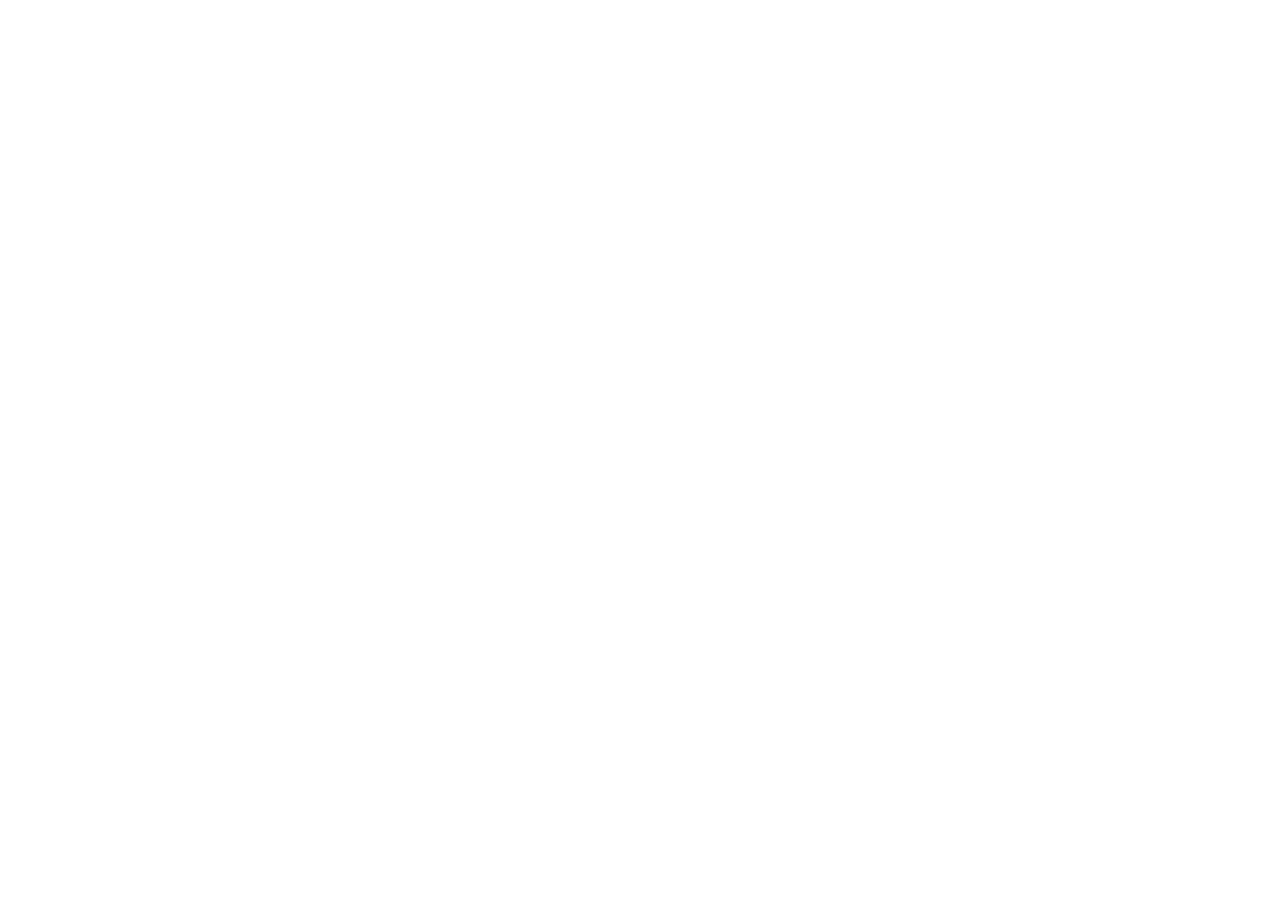
==== index.html @ 9354d4ae "Create index.html" ====
<html>
  <head>
    <meta charset="utf-8" />
    <meta name="viewport" content="width=device-width" />
    <title>BlueTEXT.in</title>
  </head>
  <nav>
    
  </nav>
  <body>
    <main>
      
    </main>
  </body>
  <footer>
    
  </footer>
</html>
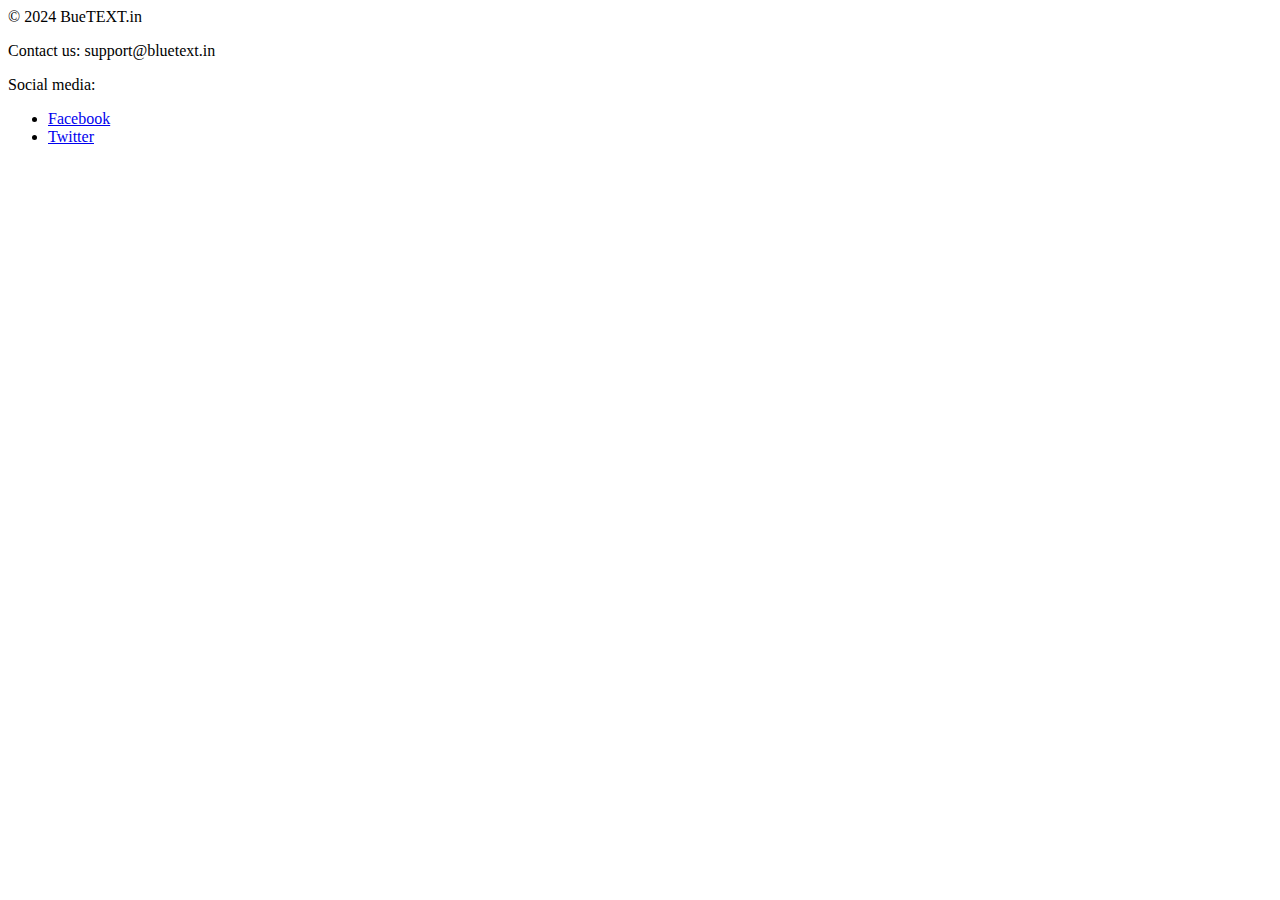
==== commit 61bff0af: "Update index.html" ====
--- a/index.html
+++ b/index.html
@@ -13,6 +13,12 @@
     </main>
   </body>
   <footer>
-    
+    <p>&copy; 2024 BueTEXT.in</p>
+  <p>Contact us: support@bluetext.in</p>
+  <p>Social media:</p>
+  <ul>
+    <li><a href="#">Facebook</a></li>
+    <li><a href="#">Twitter</a></li>
+  </ul>
   </footer>
 </html>
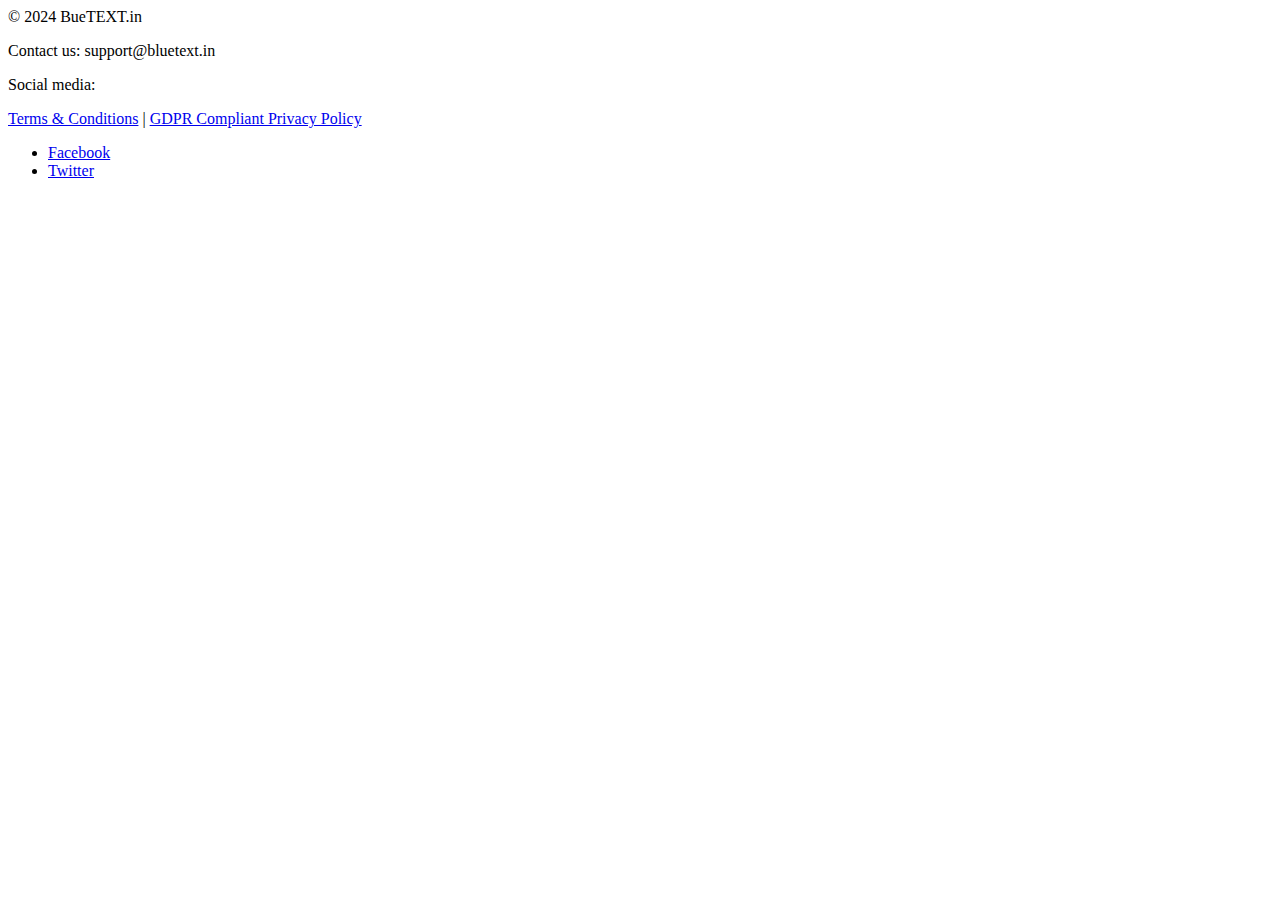
==== commit 0bb21400: "Update index.html" ====
--- a/index.html
+++ b/index.html
@@ -16,6 +16,7 @@
     <p>&copy; 2024 BueTEXT.in</p>
   <p>Contact us: support@bluetext.in</p>
   <p>Social media:</p>
+    <p><a href="/Terms & Conditions">Terms & Conditions</a> | <a href="/GDPR Compliant Privacy Policy">GDPR Compliant Privacy Policy</a></p>
   <ul>
     <li><a href="#">Facebook</a></li>
     <li><a href="#">Twitter</a></li>
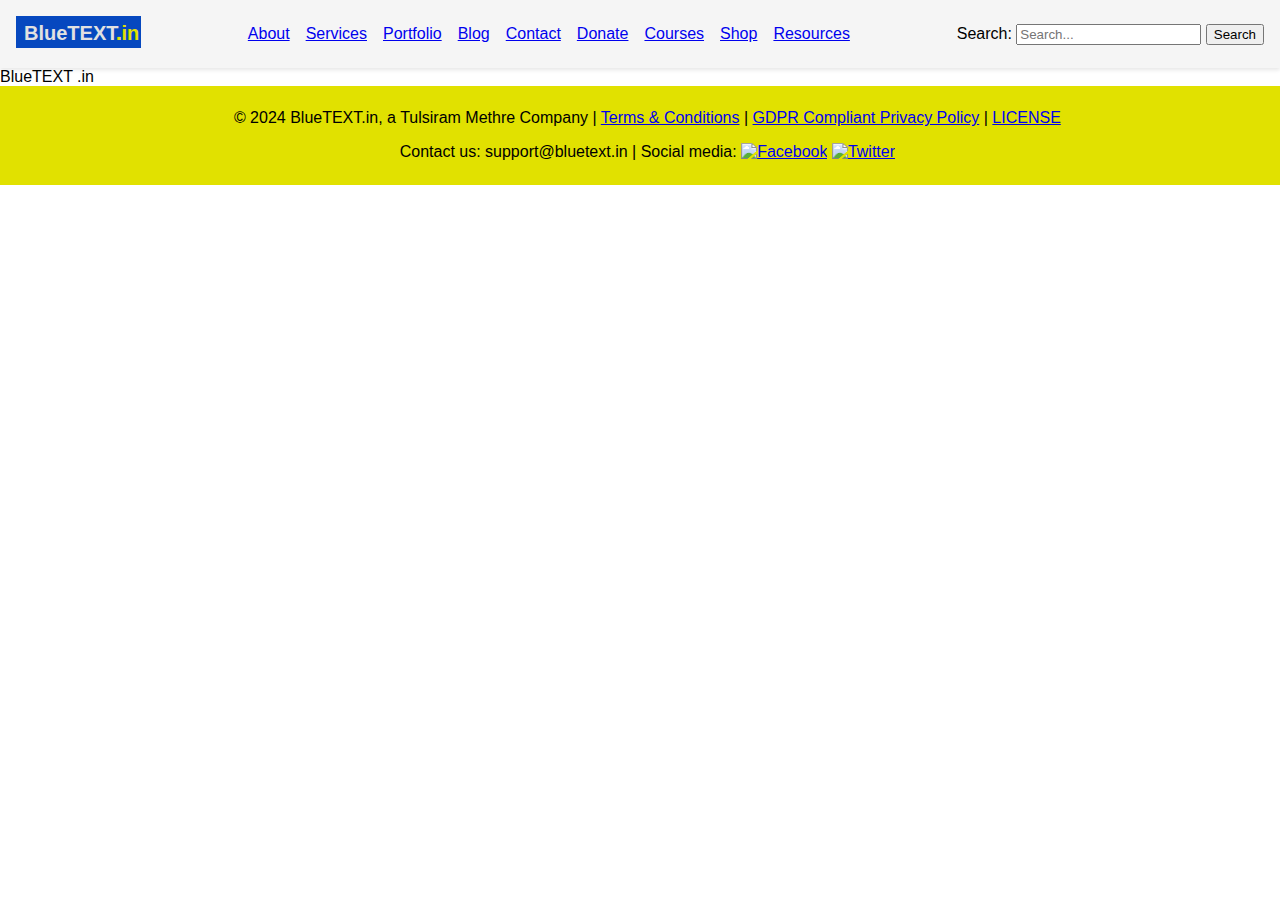
==== commit 244be3aa: "Added the content" ====
--- a/index.html
+++ b/index.html
@@ -1,25 +1,66 @@
-<html>
-  <head>
-    <meta charset="utf-8" />
-    <meta name="viewport" content="width=device-width" />
-    <title>BlueTEXT.in</title>
-  </head>
-  <nav>
-    
-  </nav>
-  <body>
-    <main>
-      
-    </main>
-  </body>
+<!DOCTYPE html>
+<html lang="en">
+<head>
+  <meta charset="utf-8" />
+  <meta name="viewport" content="width=device-width, initial-scale=1.0" />
+  <title>BlueTEXT.in</title>
+  <link rel="stylesheet" href="style.css" />
+</head>
+<body>
+  <header id="header">
+    <nav class="navigation">
+      <a href="" class="logo" alt="BlueTEXT.in Logo">
+        <svg width="125" height="32" viewBox="0 0 125 32" fill="none" xmlns="http://www.w3.org/2000/svg">
+          <rect width="125" height="32" fill="rgb(6,72,191)" />
+          <text x="8" y="24" font-weight="600" font-size="20" fill="rgb(225,225,225)">BlueTEXT.</text>
+          <text x="100" y="24" font-weight="600" font-size="20" fill="rgb(225,225,0)">.in</text>
+        </svg>
+      </a>
+      <ul class="navigation-links">
+        <li><a href="#">About</a></li>
+        <li><a href="#">Services</a></li>
+        <li><a href="#">Portfolio</a></li>
+        <li><a href="#">Blog</a></li>
+        <li><a href="#">Contact</a></li>
+        <li><a href="#">Donate</a></li>
+        <li><a href="#">Courses</a></li>
+        <li><a href="#">Shop</a></li>
+        <li><a href="#">Resources</a></li>
+      </ul>
+      <form action="#" method="get" class="search-bar">
+        <label for="search">Search:</label>
+        <input type="text" id="search" name="search" placeholder="Search..." />
+        <button type="submit">Search</button>
+      </form>
+      <div class="hamburger-menu">
+        <div class="line"></div>
+        <div class="line"></div>
+        <div class="line"></div>
+      </div>
+    </nav>
+  </header>
+  <main id="content-container">
+    BlueTEXT .in
+  </main>
   <footer>
-    <p>&copy; 2024 BueTEXT.in</p>
-  <p>Contact us: support@bluetext.in</p>
-  <p>Social media:</p>
-    <p><a href="/Terms & Conditions">Terms & Conditions</a> | <a href="/GDPR Compliant Privacy Policy">GDPR Compliant Privacy Policy</a></p>
-  <ul>
-    <li><a href="#">Facebook</a></li>
-    <li><a href="#">Twitter</a></li>
-  </ul>
+    <p>© 2024 BlueTEXT.in, a Tulsiram Methre Company | 
+      <a href="/footer/Terms&Conditions.html">Terms & Conditions</a> |
+      <a href="/footer/GDPRCompliantPrivacyPolicy.html">GDPR Compliant Privacy Policy</a> |
+      <a href="/footer/LICENSE.html">LICENSE</a>
+    </p>
+    <p>Contact us: support@bluetext.in | Social media: 
+      <a href="#"><img src="facebook.svg" alt="Facebook"></a>
+      <a href="#"><img src="twitter.svg" alt="Twitter"></a>
+    </p>
   </footer>
+  <script src="script.js"></script>
+  <script>
+    const hamburgerMenu = document.querySelector('.hamburger-menu');
+    const navigation = document.querySelector('.navigation');
+
+    hamburgerMenu.addEventListener('click', () => {
+      navigation.classList.toggle('active');
+    });
+  </script>
+</body>
 </html>
--- a/style.css
+++ b/style.css
@@ -0,0 +1,80 @@
+/* Base styles */
+body {
+    font-family: Roboto, sans-serif; /* Material Design uses Roboto font */
+    margin: 0;
+    padding: 0;
+}
+
+header {
+    display: flex;
+    justify-content: space-between;
+    align-items: center;
+    padding: 1rem;
+    background-color: #f5f5f5; /* Light gray background */
+    box-shadow: 0 2px 4px rgba(0, 0, 0, 0.1); /* Subtle shadow for depth */
+}
+
+.navigation {
+    display: flex;
+    align-items: center;
+    flex-grow: 1;
+    justify-content: center;
+}
+
+.navigation-links {
+    list-style: none;
+    margin: 0;
+    padding: 0;
+    display: flex; /* Links displayed horizontally on larger screens */
+    gap: 1rem; /* Space between buttons */
+}
+
+.logo {
+    margin-right: auto; /* Align logo to the left */
+}
+
+.search-bar {
+    margin-left: auto; /* Align search bar to the right */
+}
+
+.hamburger-menu {
+    display: none; /* Hide hamburger menu by default */
+    cursor: pointer;
+}
+
+.hamburger-menu .line {
+    width: 25px;
+    height: 3px;
+    background-color: #333;
+    margin: 4px 0;
+}
+
+/* Responsive styles */
+@media (max-width: 768px) {
+    .navigation-links {
+        display: none; /* Hide navigation links on smaller screens */
+    }
+
+    .hamburger-menu {
+        display: block; /* Show hamburger menu on smaller screens */
+    }
+
+    .navigation.active .navigation-links {
+        display: flex;
+        flex-direction: column;
+        position: absolute;
+        top: 60px;
+        left: 0;
+        width: 100%;
+        background-color: #f5f5f5;
+        box-shadow: 0 2px 4px rgba(0, 0, 0, 0.1);
+    }
+}
+
+footer {
+    background-color: rgb(225,225,0); /* Darker background for footer */
+    text-align: center;
+    padding: 1rex;
+    width: 100%;
+    bottom: 0;
+}
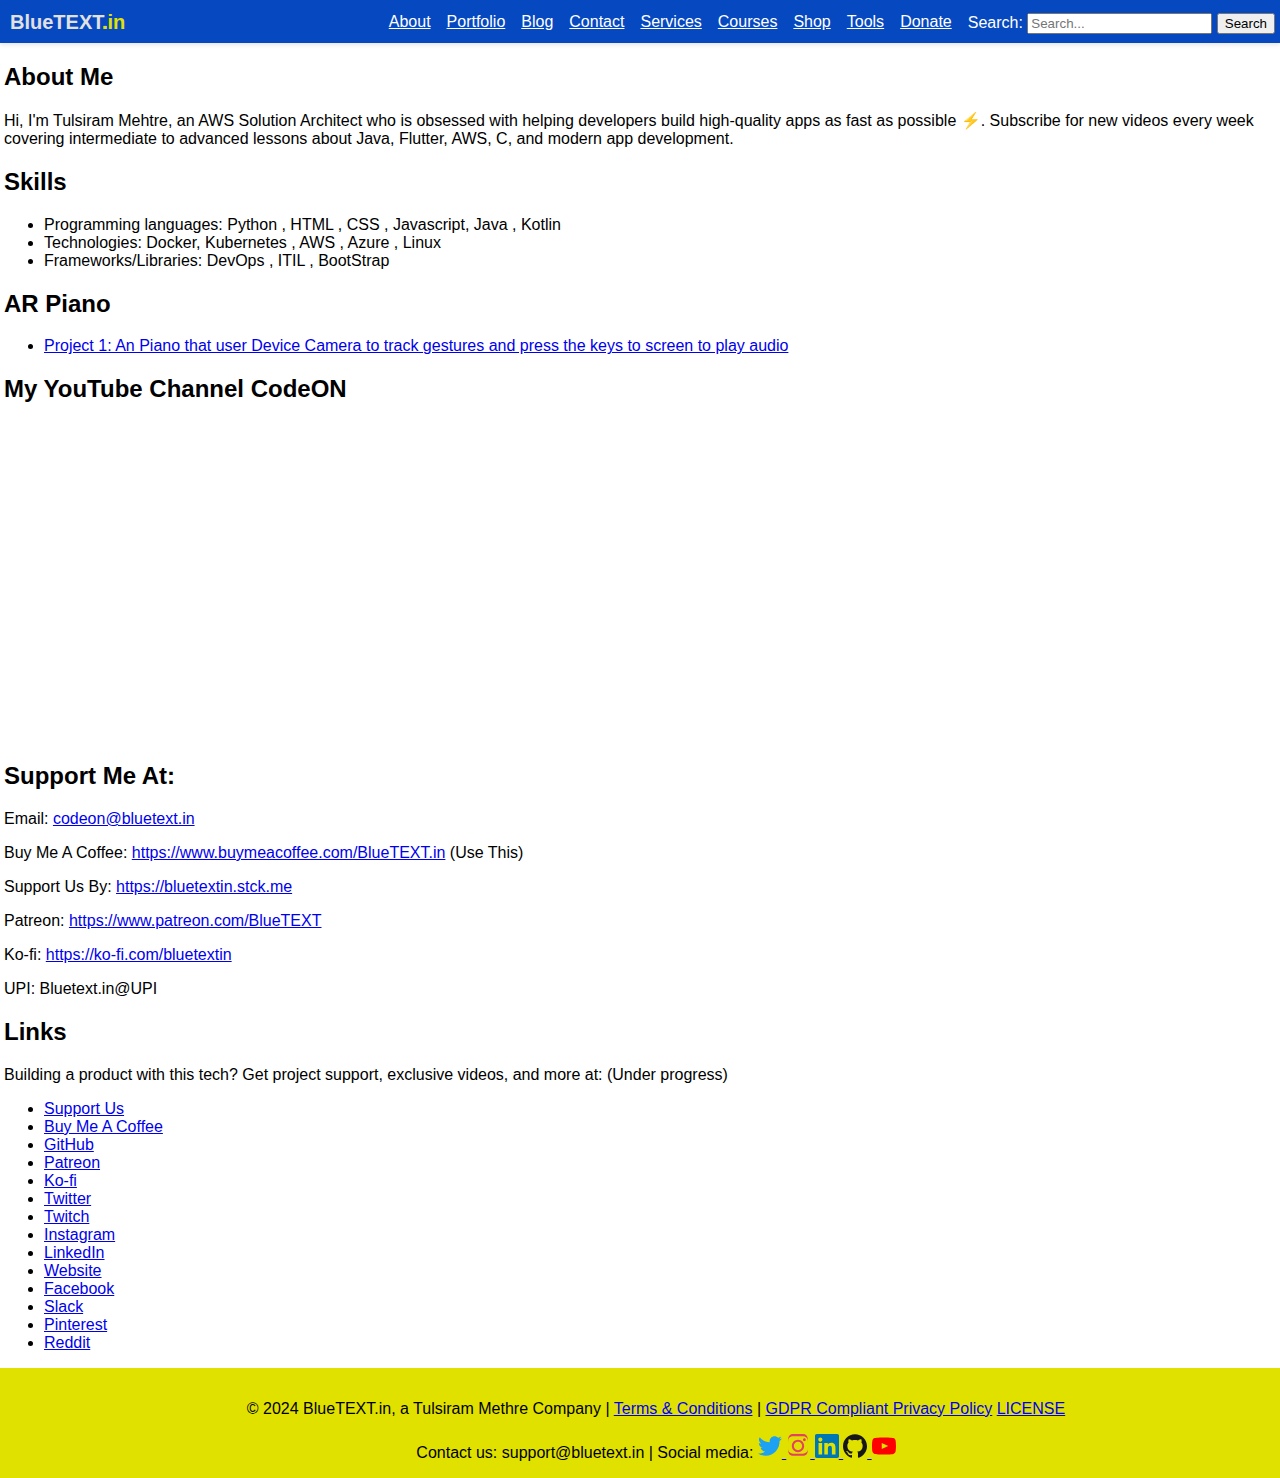
==== commit 23f62692: "added the files and content" ====
--- a/index.html
+++ b/index.html
@@ -1,66 +1,307 @@
 <!DOCTYPE html>
 <html lang="en">
-<head>
-  <meta charset="utf-8" />
-  <meta name="viewport" content="width=device-width, initial-scale=1.0" />
-  <title>BlueTEXT.in</title>
-  <link rel="stylesheet" href="style.css" />
-</head>
-<body>
-  <header id="header">
-    <nav class="navigation">
-      <a href="" class="logo" alt="BlueTEXT.in Logo">
-        <svg width="125" height="32" viewBox="0 0 125 32" fill="none" xmlns="http://www.w3.org/2000/svg">
-          <rect width="125" height="32" fill="rgb(6,72,191)" />
-          <text x="8" y="24" font-weight="600" font-size="20" fill="rgb(225,225,225)">BlueTEXT.</text>
-          <text x="100" y="24" font-weight="600" font-size="20" fill="rgb(225,225,0)">.in</text>
-        </svg>
-      </a>
-      <ul class="navigation-links">
-        <li><a href="#">About</a></li>
-        <li><a href="#">Services</a></li>
-        <li><a href="#">Portfolio</a></li>
-        <li><a href="#">Blog</a></li>
-        <li><a href="#">Contact</a></li>
-        <li><a href="#">Donate</a></li>
-        <li><a href="#">Courses</a></li>
-        <li><a href="#">Shop</a></li>
-        <li><a href="#">Resources</a></li>
-      </ul>
-      <form action="#" method="get" class="search-bar">
-        <label for="search">Search:</label>
-        <input type="text" id="search" name="search" placeholder="Search..." />
-        <button type="submit">Search</button>
-      </form>
-      <div class="hamburger-menu">
-        <div class="line"></div>
-        <div class="line"></div>
-        <div class="line"></div>
+  <head>
+    <meta charset="utf-8" />
+    <meta name="viewport" content="width=device-width, initial-scale=1.0" />
+    <title>BlueTEXT.in</title>
+    <link rel="stylesheet" href="style.css" />
+  </head>
+  <body>
+    <header id="header">
+      <nav class="navigation">
+        <a href="" class="logo" alt="BlueTEXT.in Logo">
+          <svg
+            width="125"
+            height="32"
+            viewBox="0 0 125 32"
+            fill="none"
+            xmlns="http://www.w3.org/2000/svg"
+          >
+            `
+            <rect width="125" height="32" fill="rgb(6,72,191)" />
+            `
+            <text
+              x="8"
+              y="24"
+              font-weight="600"
+              font-size="20"
+              fill="rgb(225,225,225)"
+            >
+              BlueTEXT.
+            </text>
+            <text
+              x="100"
+              y="24"
+              font-weight="600"
+              font-size="20"
+              fill="rgb(225,225,0)"
+            >
+              .in
+            </text>
+          </svg>
+        </a>
+        <ul class="navigation-links">
+          <li><a href="/nav/about.html" class="nav-link-white">About</a></li>
+          <li>
+            <a href="/nav/Portfolio.html" class="nav-link-white">Portfolio</a>
+          </li>
+          <li><a href="/nav/blog.html" class="nav-link-white">Blog</a></li>
+          <li>
+            <a href="/nav/contact.html" class="nav-link-white">Contact</a>
+          </li>
+          <li>
+            <a href="/nav/Services.html" class="nav-link-white">Services</a>
+          </li>
+          <li>
+            <a href="/nav/courses.html" class="nav-link-white">Courses</a>
+          </li>
+          <li><a href="/nav/Shop.html" class="nav-link-white">Shop</a></li>
+          <li><a href="/nav/tools.html" class="nav-link-white">Tools</a></li>
+          <li><a href="/nav/donate.html" class="nav-link-white">Donate</a></li>
+          <form action="#" method="get" class="search-bar">
+            <label for="search" class="nav-link-white">Search:</label>
+            <input
+              type="text"
+              id="search"
+              name="search"
+              placeholder="Search..."
+            />
+            <button type="submit">Search</button>
+          </form>
+        </ul>
+        <div class="hamburger-menu">
+          <div class="line"></div>
+          <div class="line"></div>
+          <div class="line"></div>
+        </div>
+      </nav>
+    </header>
+    <main id="content-container">
+      <div>
+        <section id="about">
+          <h2>About Me</h2>
+          <p>Hi, I'm Tulsiram Mehtre, an AWS Solution Architect who is obsessed with helping developers build high-quality apps as fast as possible ⚡. Subscribe for new videos every week covering intermediate to advanced lessons about Java, Flutter, AWS, C, and modern app development.</p>
+        </section>
+
+        <section id="skills">
+          <h2>Skills</h2>
+          <ul>
+            <li>Programming languages: Python , HTML , CSS , Javascript, Java , Kotlin</li>
+            <li>Technologies: Docker, Kubernetes , AWS , Azure , Linux </li>
+            <li>Frameworks/Libraries: DevOps , ITIL , BootStrap </li>
+          </ul>
+        </section>
+
+        <section id="projects">
+          <h2>AR Piano</h2>
+          <ul>
+            <li><a href="https://epic-kare-df3e09.netlify.app/">Project 1: An Piano that user Device Camera to track gestures and press the keys to screen to play audio</a></li>
+          </ul>
+        </section>
+
+        <section id="youtube-channel">
+          <h2>My YouTube Channel CodeON</h2>
+          <iframe
+            width="560"
+            height="315"
+            src="https://www.youtube.com/embed/NslEfqPmSNA?si=0U7GZ0CTb3Ntjxfj"
+            title="YouTube video player"
+            frameborder="0"
+            allow="accelerometer; autoplay; clipboard-write; encrypted-media; gyroscope; picture-in-picture; web-share"
+            referrerpolicy="strict-origin-when-cross-origin"
+            allowfullscreen
+          ></iframe>
+        </section>
+        <div class="container">
+          <section id="support" class="support">
+            <h2>Support Me At:</h2>
+            <p>
+              Email: <a href="mailto:codeon@bluetext.in">codeon@bluetext.in</a>
+            </p>
+            <p>
+              Buy Me A Coffee:
+              <a href="https://www.buymeacoffee.com/BlueTEXT.in" target="_blank"
+                >https://www.buymeacoffee.com/BlueTEXT.in</a
+              >
+              (Use This)
+            </p>
+            <p>
+              Support Us By:
+              <a href="https://bluetextin.stck.me" target="_blank"
+                >https://bluetextin.stck.me</a
+              >
+            </p>
+            <p>
+              Patreon:
+              <a href="https://www.patreon.com/BlueTEXT" target="_blank"
+                >https://www.patreon.com/BlueTEXT</a
+              >
+            </p>
+            <p>
+              Ko-fi:
+              <a href="https://ko-fi.com/bluetextin" target="_blank"
+                >https://ko-fi.com/bluetextin</a
+              >
+            </p>
+            <p>UPI: Bluetext.in@UPI</p>
+          </section>
+
+          <section id="links" class="about">
+            <h2>Links</h2>
+            <p>
+              Building a product with this tech? Get project support, exclusive
+              videos, and more at: (Under progress)
+            </p>
+            <ul>
+              <li>
+                <a href="https://bluetextin.stck.me" target="_blank"
+                  >Support Us</a
+                >
+              </li>
+              <li>
+                <a
+                  href="https://www.buymeacoffee.com/BlueTEXT.in"
+                  target="_blank"
+                  >Buy Me A Coffee</a
+                >
+              </li>
+              <li>
+                <a href="https://github.com/CodeOnYT" target="_blank">GitHub</a>
+              </li>
+              <li>
+                <a href="https://www.patreon.com/BlueTEXT" target="_blank"
+                  >Patreon</a
+                >
+              </li>
+              <li>
+                <a href="https://ko-fi.com/bluetextin" target="_blank">Ko-fi</a>
+              </li>
+              <li>
+                <a href="https://twitter.com/Tulsiram_Methre" target="_blank"
+                  >Twitter</a
+                >
+              </li>
+              <li>
+                <a href="https://twitch.tv/codeonyt" target="_blank">Twitch</a>
+              </li>
+              <li>
+                <a href="https://instagram.com/CodeOnOriginal" target="_blank"
+                  >Instagram</a
+                >
+              </li>
+              <li>
+                <a
+                  href="https://linkedin.com/company/bluetext-in"
+                  target="_blank"
+                  >LinkedIn</a
+                >
+              </li>
+              <li><a href="https://bluetext.in" target="_blank">Website</a></li>
+              <li>
+                <a href="https://facebook.com/CodeOnYT" target="_blank"
+                  >Facebook</a
+                >
+              </li>
+              <li>
+                <a href="https://bluetextin.slack.com" target="_blank">Slack</a>
+              </li>
+              <li>
+                <a href="https://pinterest.com/CodeOnYT" target="_blank"
+                  >Pinterest</a
+                >
+              </li>
+              <li>
+                <a href="https://reddit.com/user/BlueTEXTin" target="_blank"
+                  >Reddit</a
+                >
+              </li>
+            </ul>
+          </section>
+        </div>
       </div>
-    </nav>
-  </header>
-  <main id="content-container">
-    BlueTEXT .in
-  </main>
-  <footer>
-    <p>© 2024 BlueTEXT.in, a Tulsiram Methre Company | 
-      <a href="/footer/Terms&Conditions.html">Terms & Conditions</a> |
-      <a href="/footer/GDPRCompliantPrivacyPolicy.html">GDPR Compliant Privacy Policy</a> |
-      <a href="/footer/LICENSE.html">LICENSE</a>
-    </p>
-    <p>Contact us: support@bluetext.in | Social media: 
-      <a href="#"><img src="facebook.svg" alt="Facebook"></a>
-      <a href="#"><img src="twitter.svg" alt="Twitter"></a>
-    </p>
-  </footer>
-  <script src="script.js"></script>
-  <script>
-    const hamburgerMenu = document.querySelector('.hamburger-menu');
-    const navigation = document.querySelector('.navigation');
-
-    hamburgerMenu.addEventListener('click', () => {
-      navigation.classList.toggle('active');
-    });
-  </script>
-</body>
+    </main>
+    <footer>
+      <p>
+        &copy; 2024 BlueTEXT.in, a Tulsiram Methre Company |
+        <a href="/footer/Terms&Conditions.html">Terms & Conditions</a> |
+        <a href="/footer/GDPRCompliantPrivacyPolicy.html">GDPR Compliant Privacy Policy</a>
+        <a href="/footer/LICENSE.html">LICENSE</a>
+      </p>
+      Contact us: support@bluetext.in | Social media:
+      <a href="https://x.com/tulsiram_methre" target="_blank">
+        <svg
+          xmlns="http://www.w3.org/2000/svg"
+          viewBox="0 0 24 24"
+          fill="#1DA1F2"
+          width="24px"
+          height="24px"
+        >
+          <path
+            d="M23.954 4.569c-.885.392-1.83.656-2.825.775 1.014-.608 1.794-1.574 2.163-2.723-.951.564-2.005.974-3.127 1.195-.897-.957-2.178-1.555-3.594-1.555-2.717 0-4.92 2.203-4.92 4.917 0 .39.045.765.127 1.124-4.087-.205-7.713-2.165-10.141-5.144-.423.722-.666 1.561-.666 2.457 0 1.697.865 3.195 2.181 4.075-.803-.026-1.56-.247-2.228-.616v.062c0 2.367 1.684 4.342 3.918 4.788-.41.111-.84.171-1.285.171-.314 0-.615-.03-.916-.086.631 1.953 2.445 3.376 4.6 3.415-1.68 1.319-3.809 2.105-6.102 2.105-.396 0-.79-.023-1.175-.067 2.179 1.397 4.768 2.212 7.548 2.212 9.054 0 14.002-7.496 14.002-13.986 0-.21 0-.423-.015-.634.961-.695 1.8-1.562 2.46-2.549z"
+          />
+        </svg>
+      </a>
+
+      <a href="https://www.instagram.com/tulsiram09" target="_blank">
+        <svg
+          xmlns="http://www.w3.org/2000/svg"
+          viewBox="0 0 24 24"
+          fill="#E4405F"
+          width="24px"
+          height="24px"
+        >
+          <path
+            d="M12 2.163c3.204 0 3.584.012 4.85.07 1.366.062 2.633.334 3.608 1.31.975.975 1.248 2.242 1.31 3.608.058 1.266.07 1.646.07 4.85s-.012 3.584-.07 4.85c-.062 1.366-.334 2.633-1.31 3.608-.975.975-2.242 1.248-3.608 1.31-1.266.058-1.646.07-4.85.07s-3.584-.012-4.85-.07c-1.366-.062-2.633-.334-3.608-1.31-.975-.975-1.248-2.242-1.31-3.608-.058-1.266-.07-1.646-.07-4.85s.012-3.584.07-4.85c.062-1.366.334-2.633 1.31-3.608.975-.975 2.242-1.248 3.608-1.31 1.266-.058 1.646-.07 4.85-.07zm0-2.163c-3.259 0-3.667.014-4.947.072-1.281.058-2.563.334-3.535 1.306-.972.972-1.248 2.254-1.306 3.535-.058 1.28-.072 1.688-.072 4.947s.014 3.667.072 4.947c.058 1.281.334 2.563 1.306 3.535.972.972 2.254 1.248 3.535 1.306 1.28.058 1.688.072 4.947.072s3.667-.014 4.947-.072c1.281-.058 2.563-.334 3.535-1.306.972-.972 1.248-2.254 1.306-3.535.058-1.28.072-1.688.072-4.947s-.014-3.667-.072-4.947c-.058-1.281-.334-2.563-1.306-3.535-.972-.972-2.254-1.248-3.535-1.306-1.28-.058-1.688-.072-4.947-.072zm0 5.838c-3.403 0-6.162 2.759-6.162 6.162s2.759 6.162 6.162 6.162 6.162-2.759 6.162-6.162-2.759-6.162-6.162-6.162zm0 10.324c-2.293 0-4.162-1.869-4.162-4.162s1.869-4.162 4.162-4.162 4.162 1.869 4.162 4.162-1.869 4.162-4.162 4.162zm6.406-11.845c-.796 0-1.441.645-1.441 1.441s.645 1.441 1.441 1.441 1.441-.645 1.441-1.441-.645-1.441-1.441-1.441z"
+          />
+        </svg>
+      </a>
+
+      <a href="https://www.linkedin.com/in/tulsiram-methre/" target="_blank">
+        <svg
+          xmlns="http://www.w3.org/2000/svg"
+          viewBox="0 0 24 24"
+          fill="#0077B5"
+          width="24px"
+          height="24px"
+        >
+          <path
+            d="M22.23 0H1.77C.79 0 0 .77 0 1.72v20.56C0 23.23.79 24 1.77 24h20.46c.98 0 1.77-.77 1.77-1.72V1.72C24 .77 23.21 0 22.23 0zM7.12 20.45H3.56V9h3.56v11.45zM5.34 7.66c-1.14 0-2.06-.92-2.06-2.06s.92-2.06 2.06-2.06 2.06.92 2.06 2.06-.92 2.06-2.06 2.06zM20.45 20.45h-3.56v-5.6c0-1.34-.03-3.06-1.86-3.06-1.86 0-2.15 1.45-2.15 2.95v5.71h-3.56V9h3.42v1.56h.05c.48-.91 1.65-1.86 3.4-1.86 3.63 0 4.3 2.39 4.3 5.49v6.26z"
+          />
+        </svg>
+      </a>
+      <a href="https://github.com/CodeOnYT?tab=followers" target="_blank">
+        <svg
+          xmlns="http://www.w3.org/2000/svg"
+          viewBox="0 0 24 24"
+          fill="#181717"
+          width="24px"
+          height="24px"
+        >
+          <path
+            d="M12 .297c-6.63 0-12 5.373-12 12 0 5.303 3.438 9.8 8.205 11.387.6.113.82-.258.82-.577 0-.285-.01-1.04-.015-2.04-3.338.724-4.042-1.61-4.042-1.61-.546-1.387-1.333-1.757-1.333-1.757-1.09-.744.083-.729.083-.729 1.205.084 1.84 1.236 1.84 1.236 1.07 1.835 2.807 1.305 3.492.998.108-.775.418-1.305.76-1.605-2.665-.305-5.466-1.335-5.466-5.93 0-1.31.467-2.38 1.235-3.22-.123-.303-.535-1.523.117-3.176 0 0 1.008-.322 3.3 1.23.957-.266 1.983-.399 3.003-.404 1.02.005 2.047.138 3.006.404 2.29-1.552 3.297-1.23 3.297-1.23.653 1.653.242 2.873.12 3.176.77.84 1.233 1.91 1.233 3.22 0 4.61-2.803 5.62-5.475 5.92.43.37.823 1.102.823 2.222 0 1.606-.015 2.896-.015 3.286 0 .322.218.694.825.576C20.565 22.092 24 17.592 24 12.297c0-6.627-5.373-12-12-12z"
+          />
+        </svg>
+      </a>
+
+      <a
+        href="https://www.youtube.com/c/codeon?sub_confirmation=1"
+        target="_blank"
+      >
+        <svg
+          xmlns="http://www.w3.org/2000/svg"
+          viewBox="0 0 24 24"
+          fill="#FF0000"
+          width="24px"
+          height="24px"
+        >
+          <path
+            d="M23.498 6.186c-.273-1.03-1.08-1.837-2.11-2.11C19.78 3.5 12 3.5 12 3.5s-7.78 0-9.388.576c-1.03.273-1.837 1.08-2.11 2.11C0 7.794 0 12 0 12s0 4.206.502 5.814c.273 1.03 1.08 1.837 2.11 2.11C4.22 20.5 12 20.5 12 20.5s7.78 0 9.388-.576c1.03-.273 1.837-1.08 2.11-2.11C24 16.206 24 12 24 12s0-4.206-.502-5.814zM9.75 15.02V8.98l6.5 3.02-6.5 3.02z"
+          />
+        </svg>
+      </a>
+    </footer>
+   
+      
+    <script src="script.js"></script>
+  </body>
 </html>
--- a/style.css
+++ b/style.css
@@ -1,6 +1,6 @@
 /* Base styles */
 body {
-    font-family: Roboto, sans-serif; /* Material Design uses Roboto font */
+    font-family: Roboto, sans-serif;
     margin: 0;
     padding: 0;
 }
@@ -9,9 +9,9 @@
     display: flex;
     justify-content: space-between;
     align-items: center;
-    padding: 1rem;
-    background-color: #f5f5f5; /* Light gray background */
-    box-shadow: 0 2px 4px rgba(0, 0, 0, 0.1); /* Subtle shadow for depth */
+    padding: 5px 5px 2px 2px;
+    background-color: rgb(6,72,191);
+    box-shadow: 0 2px 4px rgba(0, 0, 0, 0.1);
 }
 
 .navigation {
@@ -25,20 +25,24 @@
     list-style: none;
     margin: 0;
     padding: 0;
-    display: flex; /* Links displayed horizontally on larger screens */
-    gap: 1rem; /* Space between buttons */
+    display: flex;
+    gap: 1rem;
 }
 
+.nav-link-white {
+    color: white;
+  }
+
 .logo {
-    margin-right: auto; /* Align logo to the left */
+    margin-right: auto;
 }
 
 .search-bar {
-    margin-left: auto; /* Align search bar to the right */
+    margin-left: auto;
 }
 
 .hamburger-menu {
-    display: none; /* Hide hamburger menu by default */
+    display: none;
     cursor: pointer;
 }
 
@@ -52,29 +56,36 @@
 /* Responsive styles */
 @media (max-width: 768px) {
     .navigation-links {
-        display: none; /* Hide navigation links on smaller screens */
+        display: none;
     }
 
     .hamburger-menu {
-        display: block; /* Show hamburger menu on smaller screens */
+        display: block;
     }
 
     .navigation.active .navigation-links {
         display: flex;
+        color: white;
         flex-direction: column;
+        align-items: center;
         position: absolute;
         top: 60px;
         left: 0;
         width: 100%;
-        background-color: #f5f5f5;
+        background-color: rgb(6,72,191);
         box-shadow: 0 2px 4px rgba(0, 0, 0, 0.1);
     }
 }
 
 footer {
-    background-color: rgb(225,225,0); /* Darker background for footer */
+    background-color: rgb(225,225,0);
     text-align: center;
-    padding: 1rex;
+    padding: 1rem;
     width: 100%;
     bottom: 0;
 }
+
+#content-container{
+    padding-left: 4px;
+    padding-right: 2px;
+}